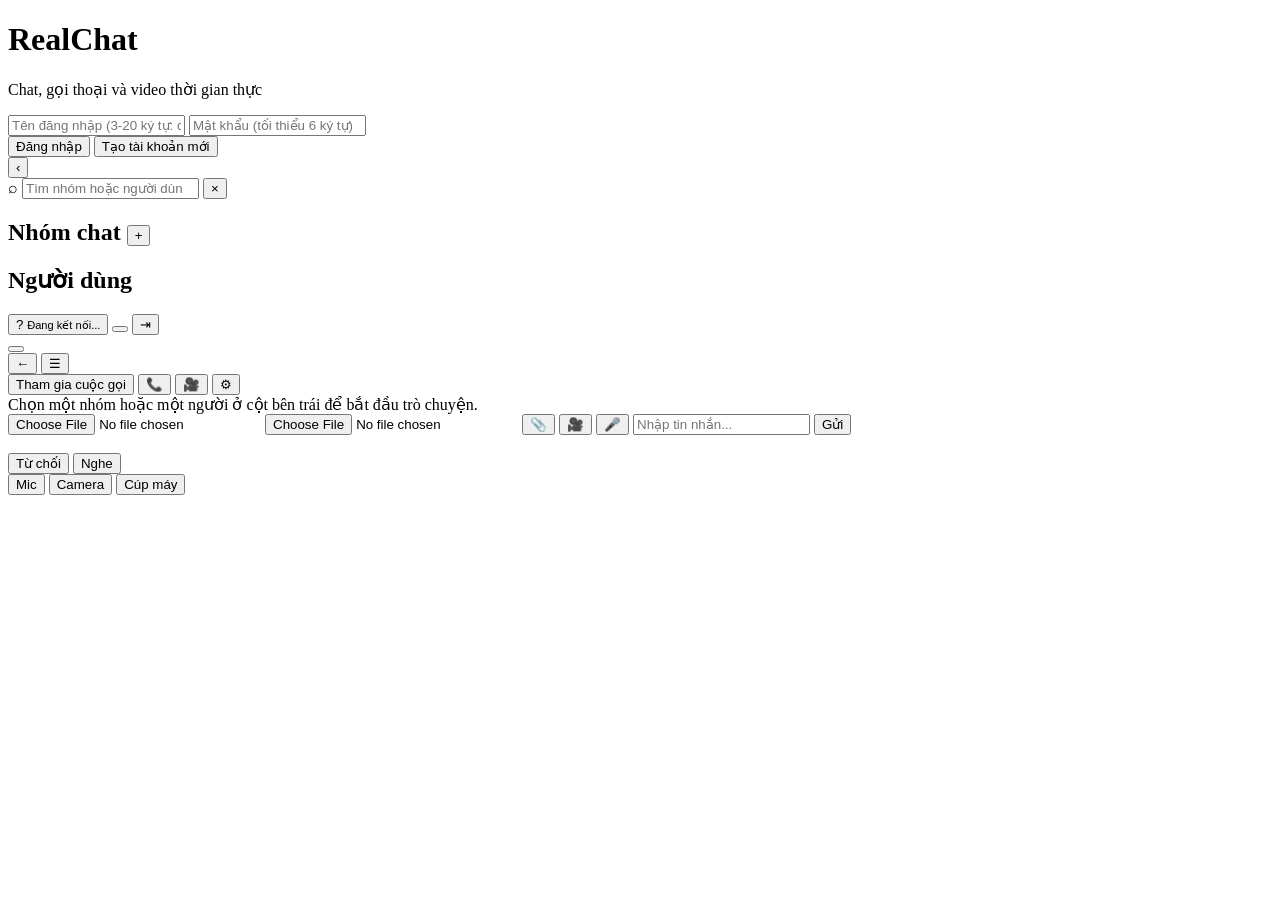
==== backend/static/index.html @ 0ecaff04 "Add video and audio messaging features" ====
<!DOCTYPE html>
<html lang="vi">
<head>
<meta charset="UTF-8">
<meta name="viewport" content="width=device-width, initial-scale=1, viewport-fit=cover">
<meta name="theme-color" content="#1b2340">
<title>RealChat - Chat thời gian thực</title>
<link rel="stylesheet" href="/css/style.css">
</head>
<body>

<!-- Màn hình đăng nhập / đăng ký -->
<div id="auth">
  <form id="authForm">
    <h1>RealChat</h1>
    <p class="sub">Chat, gọi thoại và video thời gian thực</p>
    <input id="username" placeholder="Tên đăng nhập (3-20 ký tự: chữ, số, _)" autocomplete="username" required>
    <input id="password" type="password" placeholder="Mật khẩu (tối thiểu 6 ký tự)" autocomplete="current-password" required>
    <div id="err" role="alert"></div>
    <button type="submit">Đăng nhập</button>
    <button type="button" class="ghost" id="registerBtn">Tạo tài khoản mới</button>
  </form>
</div>

<!-- Ứng dụng chính -->
<div id="app" class="hidden">
  <aside id="sidebar">
    <button type="button" id="sidebarToggle" title="Thu gọn danh sách" aria-label="Thu gọn danh sách" aria-controls="sidebar" aria-expanded="true">&#x2039;</button>
    <div class="sidebar-search">
      <span>⌕</span>
      <input id="sidebarSearch" type="search"
             placeholder="Tìm nhóm hoặc người dùng..."
             autocomplete="off">
      <button type="button" id="clearSearch" title="Xóa tìm kiếm">×</button>
    </div>

    <h2>Nhóm chat <button class="small" id="newGroupBtn" title="Tạo nhóm mới">+</button></h2>
    <div id="groups"></div>
    <h2>Người dùng <span id="onlineCount" class="muted"></span></h2>
    <div id="users"></div>

    <div class="sidebar-footer">
      <button id="profileBtn" class="profile-trigger" type="button" aria-haspopup="dialog">
        <span id="meAvatar" class="profile-avatar" aria-hidden="true">?</span>
        <span class="profile-trigger-copy">
          <b id="meName"></b>
          <small id="status">Đang kết nối...</small>
        </span>
      </button>
      <button id="themeToggle" class="theme-toggle" type="button" aria-label="Chuyển sang giao diện tối"></button>
      <button class="logout-icon" id="logoutBtn" type="button" title="Đăng xuất" aria-label="Đăng xuất">&#x21E5;</button>
    </div>
  </aside>

  <button id="sidebarBackdrop" class="sidebar-backdrop" type="button" aria-label="Đóng danh sách"></button>

  <main id="chat">
    <header id="chatHeader" class="hidden">
      <button class="icon back" id="backBtn" aria-label="Quay lại">&#8592;</button>
      <button class="icon sidebar-menu" id="sidebarMenuBtn" type="button" title="Mở danh sách trò chuyện" aria-label="Mở danh sách trò chuyện" aria-controls="sidebar" aria-expanded="false">&#9776;</button>
      <div class="title"><b id="roomTitle"></b><small id="roomSub"></small></div>
      <button class="icon hidden" id="joinCallBtn">Tham gia cuộc gọi</button>
      <button class="icon" id="voiceBtn" title="Gọi thoại" aria-label="Gọi thoại">&#128222;</button>
      <button class="icon" id="videoBtn" title="Gọi video" aria-label="Gọi video">&#127909;</button>
      <button class="icon hidden" id="manageBtn" title="Thành viên nhóm" aria-label="Thành viên nhóm">&#9881;</button>
    </header>
    <div id="msgs"><div class="placeholder">Chọn một nhóm hoặc một người ở cột bên trái để bắt đầu trò chuyện.</div></div>
    <form id="composer" class="hidden">
      <input type="file" id="imgInput" accept="image/jpeg,image/png,image/gif,image/webp" class="hidden">
      <input type="file" id="videoInput" accept="video/mp4,video/webm,video/quicktime" class="hidden">
      <button type="button" class="icon" id="imgBtn" title="Gửi ảnh" aria-label="Gửi ảnh">&#128206;</button>
      <button type="button" class="icon" id="videoFileBtn" title="Gửi video" aria-label="Gửi video">&#127909;</button>
      <button type="button" class="icon" id="audioBtn" title="Ghi âm" aria-label="Ghi âm">&#127908;</button>
      <span id="recordingStatus" class="recording-status hidden" aria-live="polite"></span>
      <input id="text" placeholder="Nhập tin nhắn..." autocomplete="off" maxlength="2000">
      <button type="submit">Gửi</button>
    </form>
  </main>
</div>

<!-- Modal dùng chung (tạo nhóm / quản lý nhóm) -->
<div id="modal" class="overlay hidden"><div class="dialog" id="dialog"></div></div>

<!-- Popup cuộc gọi đến -->
<div id="incoming" class="overlay hidden">
  <div class="dialog incoming">
    <div class="avatar big" id="inAvatar"></div>
    <h3 id="inName"></h3>
    <p id="inText"></p>
    <div class="row">
      <button class="danger round" id="rejectBtn">Từ chối</button>
      <button class="ok round" id="acceptBtn">Nghe</button>
    </div>
  </div>
</div>

<!-- Màn hình cuộc gọi -->
<div id="callScreen" class="hidden">
  <div class="callTop"><b id="callTitle"></b><span id="callStatus"></span></div>
  <div id="tiles"></div>
  <div class="callBar">
    <button class="round" id="micBtn" title="Tắt/bật mic">Mic</button>
    <button class="round" id="camBtn" title="Tắt/bật camera">Camera</button>
    <button class="round danger" id="hangBtn">Cúp máy</button>
  </div>
</div>

<div id="toasts"></div>

<script src="/js/app.js"></script>
<script src="/js/calls.js"></script>
</body>
</html>
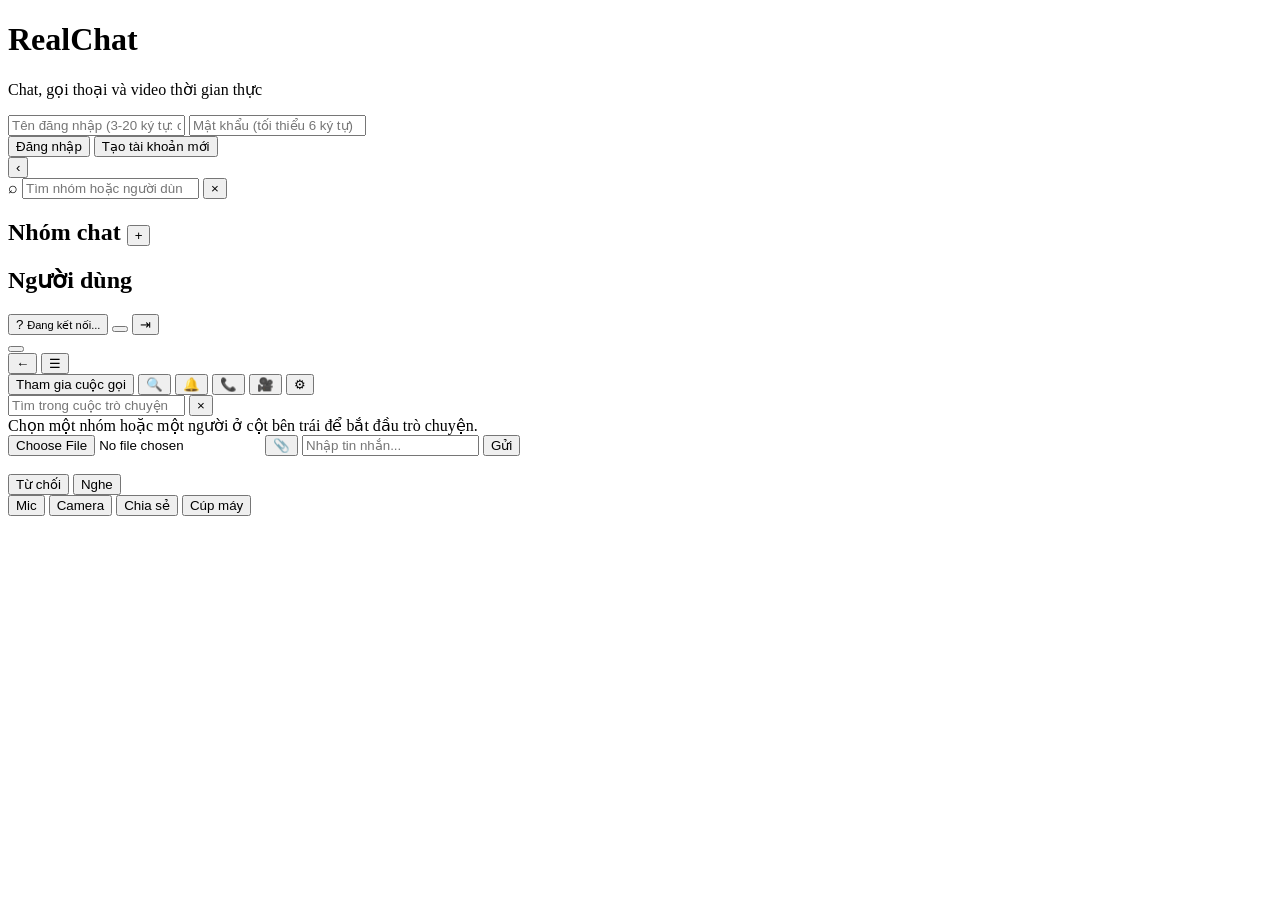
==== commit 9c3bd918: "Merge pull request #3 from Do-Hoan/feature/screen-share-search-pin-mention-push feat: add screen sha" ====
--- a/backend/static/index.html
+++ b/backend/static/index.html
@@ -60,18 +60,22 @@
       <button class="icon sidebar-menu" id="sidebarMenuBtn" type="button" title="Mở danh sách trò chuyện" aria-label="Mở danh sách trò chuyện" aria-controls="sidebar" aria-expanded="false">&#9776;</button>
       <div class="title"><b id="roomTitle"></b><small id="roomSub"></small></div>
       <button class="icon hidden" id="joinCallBtn">Tham gia cuộc gọi</button>
+      <button class="icon" id="searchBtn" title="Tìm tin nhắn" aria-label="Tìm tin nhắn">&#128269;</button>
+      <button class="icon" id="notifyBtn" title="Bật thông báo" aria-label="Bật thông báo">&#128276;</button>
       <button class="icon" id="voiceBtn" title="Gọi thoại" aria-label="Gọi thoại">&#128222;</button>
       <button class="icon" id="videoBtn" title="Gọi video" aria-label="Gọi video">&#127909;</button>
       <button class="icon hidden" id="manageBtn" title="Thành viên nhóm" aria-label="Thành viên nhóm">&#9881;</button>
     </header>
+    <div id="messageSearch" class="hidden">
+      <input id="messageSearchInput" type="search" placeholder="Tìm trong cuộc trò chuyện..." autocomplete="off">
+      <button type="button" id="closeSearchBtn" title="Đóng tìm kiếm">×</button>
+    </div>
+    <div id="pinnedBar" class="hidden"></div>
     <div id="msgs"><div class="placeholder">Chọn một nhóm hoặc một người ở cột bên trái để bắt đầu trò chuyện.</div></div>
     <form id="composer" class="hidden">
+      <div id="mentionMenu" class="mention-menu hidden"></div>
       <input type="file" id="imgInput" accept="image/jpeg,image/png,image/gif,image/webp" class="hidden">
-      <input type="file" id="videoInput" accept="video/mp4,video/webm,video/quicktime" class="hidden">
       <button type="button" class="icon" id="imgBtn" title="Gửi ảnh" aria-label="Gửi ảnh">&#128206;</button>
-      <button type="button" class="icon" id="videoFileBtn" title="Gửi video" aria-label="Gửi video">&#127909;</button>
-      <button type="button" class="icon" id="audioBtn" title="Ghi âm" aria-label="Ghi âm">&#127908;</button>
-      <span id="recordingStatus" class="recording-status hidden" aria-live="polite"></span>
       <input id="text" placeholder="Nhập tin nhắn..." autocomplete="off" maxlength="2000">
       <button type="submit">Gửi</button>
     </form>
@@ -101,6 +105,7 @@
   <div class="callBar">
     <button class="round" id="micBtn" title="Tắt/bật mic">Mic</button>
     <button class="round" id="camBtn" title="Tắt/bật camera">Camera</button>
+    <button class="round" id="shareBtn" title="Chia sẻ màn hình">Chia sẻ</button>
     <button class="round danger" id="hangBtn">Cúp máy</button>
   </div>
 </div>
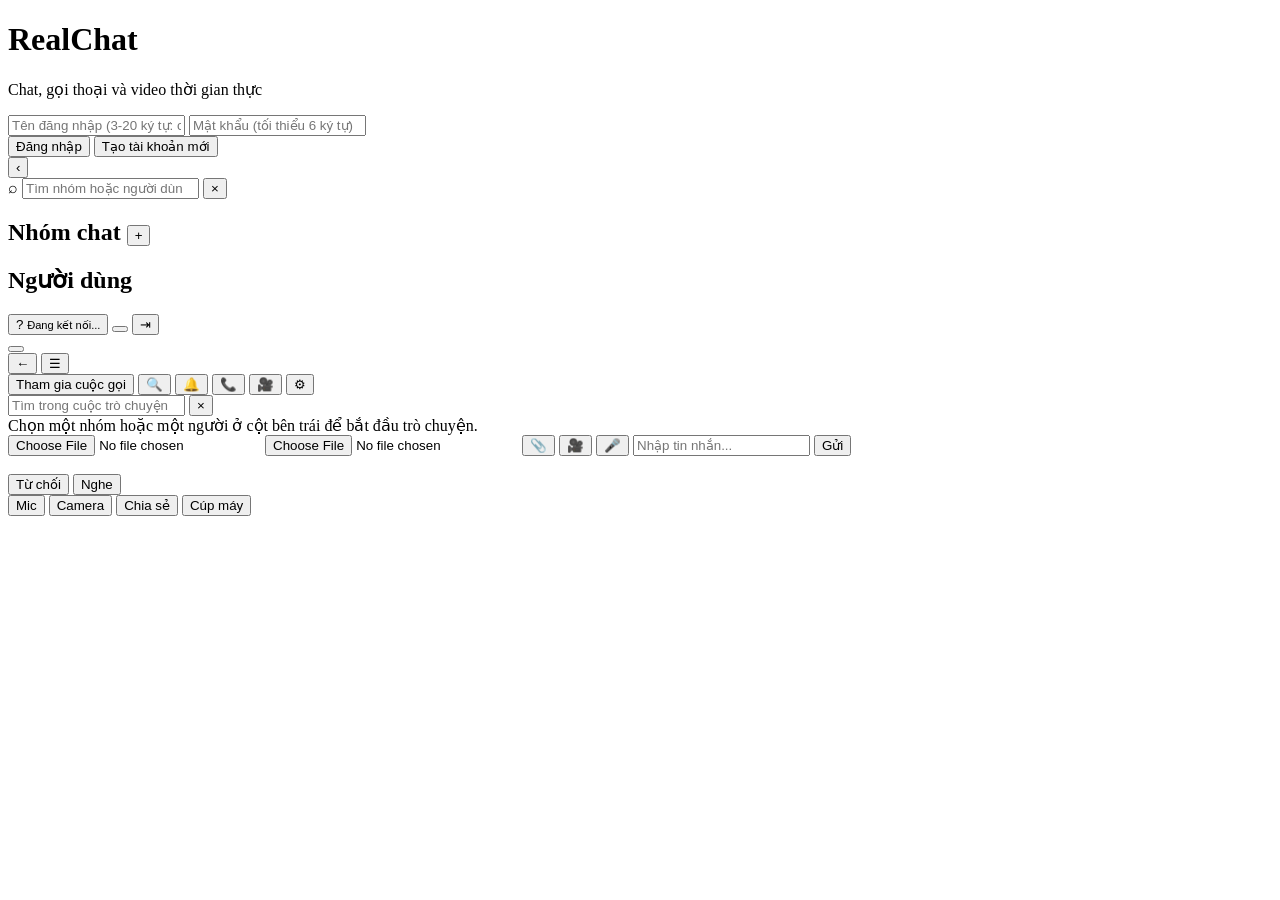
==== commit 89bfb29d: "Merge branch 'main' into video-audio-chat" ====
--- a/backend/static/index.html
+++ b/backend/static/index.html
@@ -75,7 +75,11 @@
     <form id="composer" class="hidden">
       <div id="mentionMenu" class="mention-menu hidden"></div>
       <input type="file" id="imgInput" accept="image/jpeg,image/png,image/gif,image/webp" class="hidden">
+      <input type="file" id="videoInput" accept="video/mp4,video/webm,video/quicktime" class="hidden">
       <button type="button" class="icon" id="imgBtn" title="Gửi ảnh" aria-label="Gửi ảnh">&#128206;</button>
+      <button type="button" class="icon" id="videoFileBtn" title="Gửi video" aria-label="Gửi video">&#127909;</button>
+      <button type="button" class="icon" id="audioBtn" title="Ghi âm" aria-label="Ghi âm">&#127908;</button>
+      <span id="recordingStatus" class="recording-status hidden" aria-live="polite"></span>
       <input id="text" placeholder="Nhập tin nhắn..." autocomplete="off" maxlength="2000">
       <button type="submit">Gửi</button>
     </form>
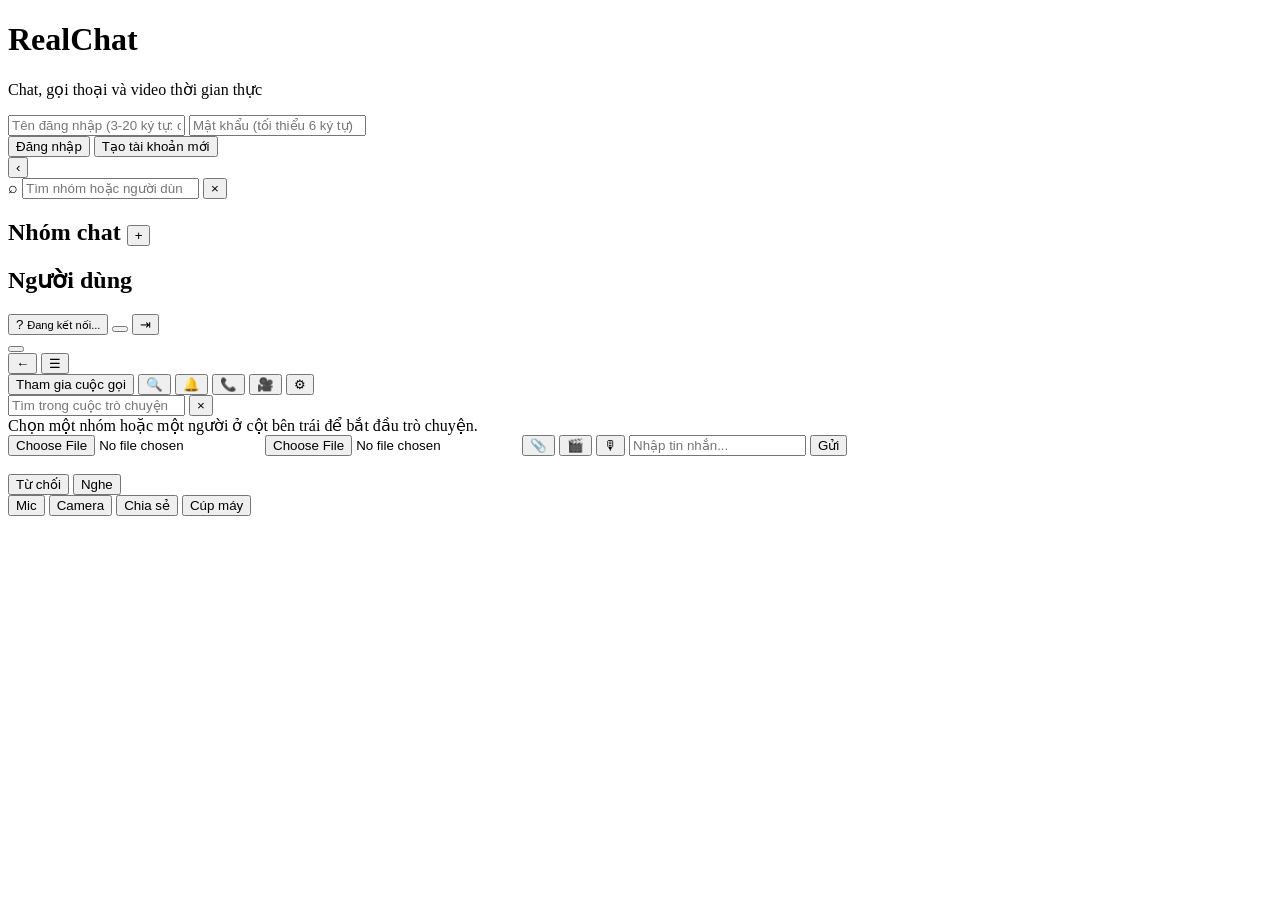
==== commit 9f59e7f1: "bo sung ghiam, video cua DoHoan" ====
--- a/backend/static/index.html
+++ b/backend/static/index.html
@@ -75,11 +75,10 @@
     <form id="composer" class="hidden">
       <div id="mentionMenu" class="mention-menu hidden"></div>
       <input type="file" id="imgInput" accept="image/jpeg,image/png,image/gif,image/webp" class="hidden">
-      <input type="file" id="videoInput" accept="video/mp4,video/webm,video/quicktime" class="hidden">
+      <input type="file" id="videoInput" accept="video/mp4,video/webm,video/quicktime,.mov" class="hidden">
       <button type="button" class="icon" id="imgBtn" title="Gửi ảnh" aria-label="Gửi ảnh">&#128206;</button>
-      <button type="button" class="icon" id="videoFileBtn" title="Gửi video" aria-label="Gửi video">&#127909;</button>
-      <button type="button" class="icon" id="audioBtn" title="Ghi âm" aria-label="Ghi âm">&#127908;</button>
-      <span id="recordingStatus" class="recording-status hidden" aria-live="polite"></span>
+      <button type="button" class="icon" id="videoMessageBtn" title="Gửi video" aria-label="Gửi video">&#127916;</button>
+      <button type="button" class="icon" id="recordBtn" title="Ghi âm" aria-label="Ghi âm">&#127897;</button>
       <input id="text" placeholder="Nhập tin nhắn..." autocomplete="off" maxlength="2000">
       <button type="submit">Gửi</button>
     </form>
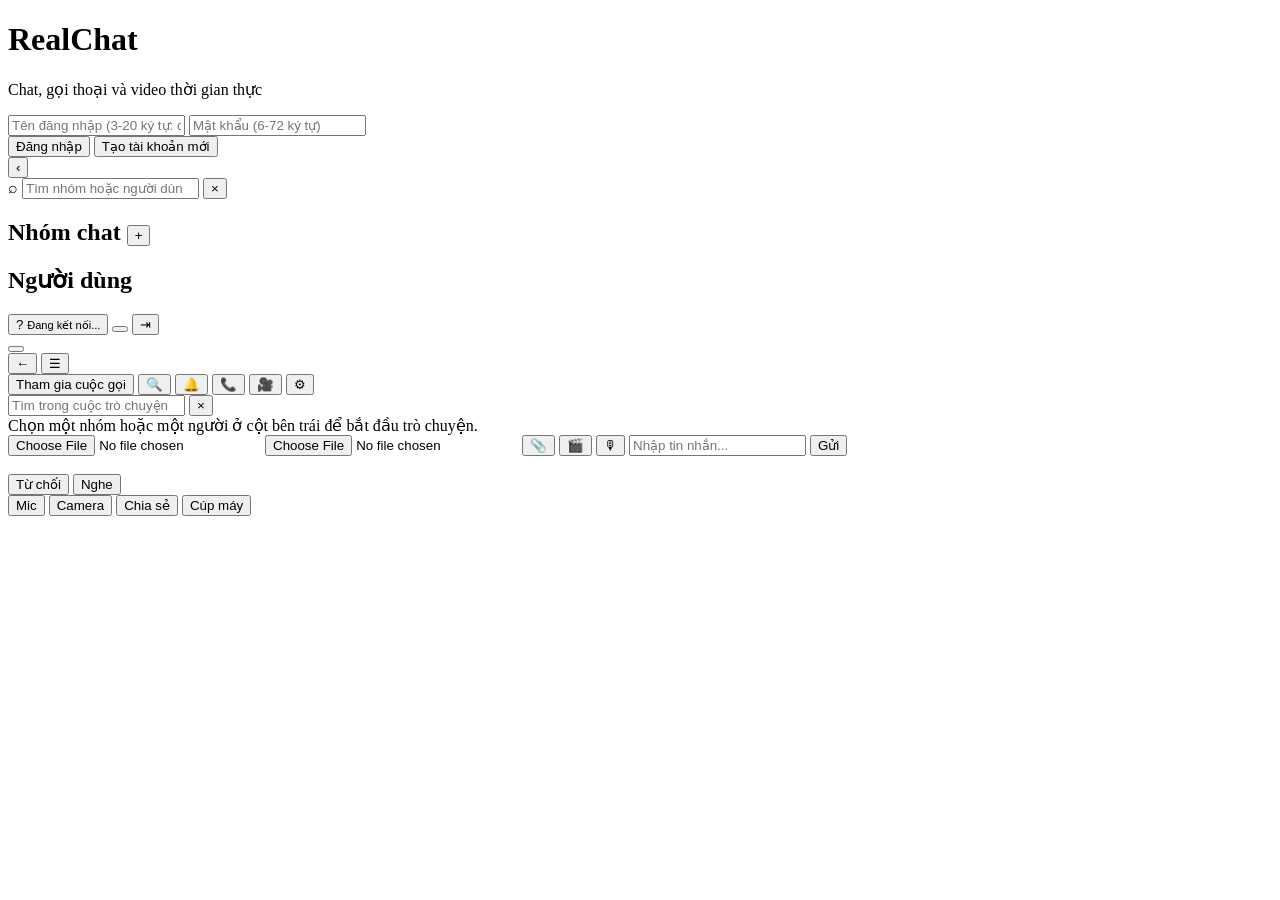
==== commit 9f5c97c6: "sua loi khong dang nhap duoc" ====
--- a/backend/static/index.html
+++ b/backend/static/index.html
@@ -14,8 +14,8 @@
   <form id="authForm">
     <h1>RealChat</h1>
     <p class="sub">Chat, gọi thoại và video thời gian thực</p>
-    <input id="username" placeholder="Tên đăng nhập (3-20 ký tự: chữ, số, _)" autocomplete="username" required>
-    <input id="password" type="password" placeholder="Mật khẩu (tối thiểu 6 ký tự)" autocomplete="current-password" required>
+    <input id="username" placeholder="Tên đăng nhập (3-20 ký tự: chữ, số, _)" autocomplete="username" minlength="3" maxlength="20" pattern="[A-Za-z0-9_]+" title="Chỉ dùng chữ không dấu, số và dấu gạch dưới" required>
+    <input id="password" type="password" placeholder="Mật khẩu (6-72 ký tự)" autocomplete="current-password" minlength="6" maxlength="72" required>
     <div id="err" role="alert"></div>
     <button type="submit">Đăng nhập</button>
     <button type="button" class="ghost" id="registerBtn">Tạo tài khoản mới</button>
